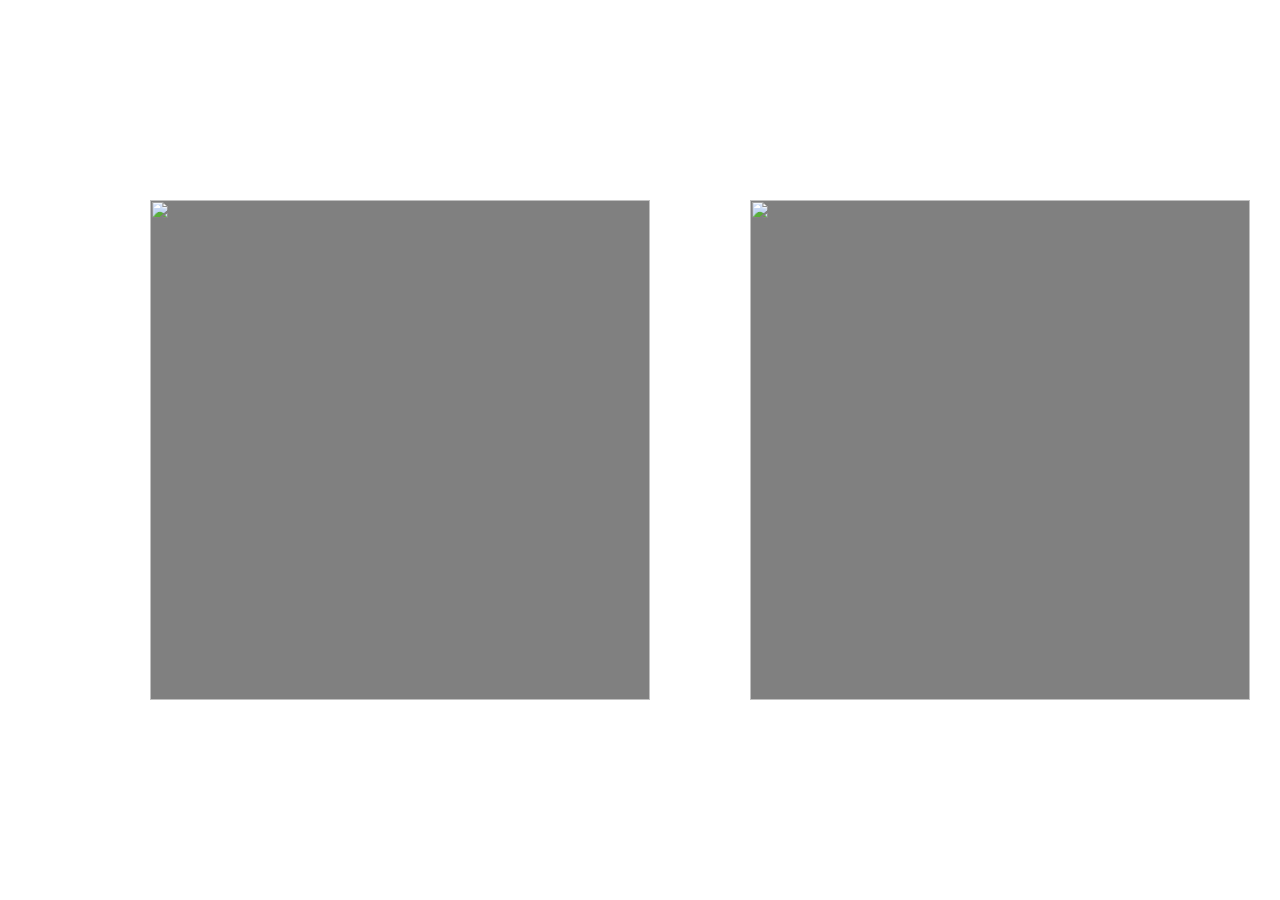
==== src/angie scrollH.html @ 480ef842 "kluklj" ====
<!DOCTYPE html>
<html lang="en">
<head>
  <meta charset="UTF-8">
  <meta name="viewport" content="width=device-width, initial-scale=1.0">
  <title>Image Viewer</title>
 
  <style>
    * {
      margin: 0;
      padding: 0;
      box-sizing: border-box;
    }

    html,
    body {
      width: 100vw;
      height: 100vh;
      overflow: hidden;
    }

    .slider {
      width: 100%;
      height: 100%;
      overflow: hidden;
    }

    .slider-wrapper {
      width: max-content;
      padding: 0 150px;
      height: 100%;
      display: flex;
      align-items: center;
      gap: 100px;
    }

    .slide {
      width: 500px;
      height: 500px;
      background: grey;
    }

    img {
      width: 100%;
      height: 100%;
      object-fit: cover;
    }
  </style>
</head>
<body>

  <div class="slider">
    <div class="slider-wrapper"> 

      <div class="slide"> 
        <img src="https://static.dw.com/image/59302591_702.jpg" alt="">
      </div> 

      <div class="slide"> 
        <img src="https://media.vanityfair.fr/photos/6151dc113657cac85cbb2c43/16:9/w_2560%2Cc_limit/ABACA_781479_001.jpg" alt="">
      </div> 

      <div class="slide"> 
        <img src="https://www.ft.com/__origami/service/image/v2/images/raw/http%3A%2F%2Fblogs.ft.com%2Fphoto-diary%2Ffiles%2F2015%2F12%2FMerkel_AP.jpg?source=next-article&fit=scale-down&quality=highest&width=2048&dpr=1" alt="">
      </div>
      
      <div class="slide"> 
        <img src="https://img.welt.de/img/vermischtes/mobile102072035/3571350807-ci16x9-w1200/merkelpinguine-x-DW-Politik-Stralsund-jpg.jpg" alt="">
      </div> 

      <div class="slide"> 
        <img src="https://editorial01.shutterstock.com/preview-440/9765610e/0787d3c6/Shutterstock_9765610e.jpg" alt=""> 
      </div> 

    </div> 
  </div> 
  



  <script src="https://cdnjs.cloudflare.com/ajax/libs/gsap/3.12.4/gsap.min.js"></script>
  <script src="https://cdnjs.cloudflare.com/ajax/libs/gsap/3.12.4/ScrollTrigger.min.js"></script>
  <script>
    gsap.registerPlugin(ScrollTrigger);
  
    const slider = document.querySelector(".slider");
    const sliderWrapper = document.querySelector(".slider-wrapper");
  
    let maxScroll = sliderWrapper.offsetWidth - window.innerWidth;
  
    gsap.to(".slide", { // Utilisez ".slide" au lieu de "slide"
      x: -maxScroll,
      ease: "none",
      scrollTrigger: {
        trigger: ".slider",
        end: 3000,
        scrub: 1,
      },
    });
  </script>
  
</body>
</html>
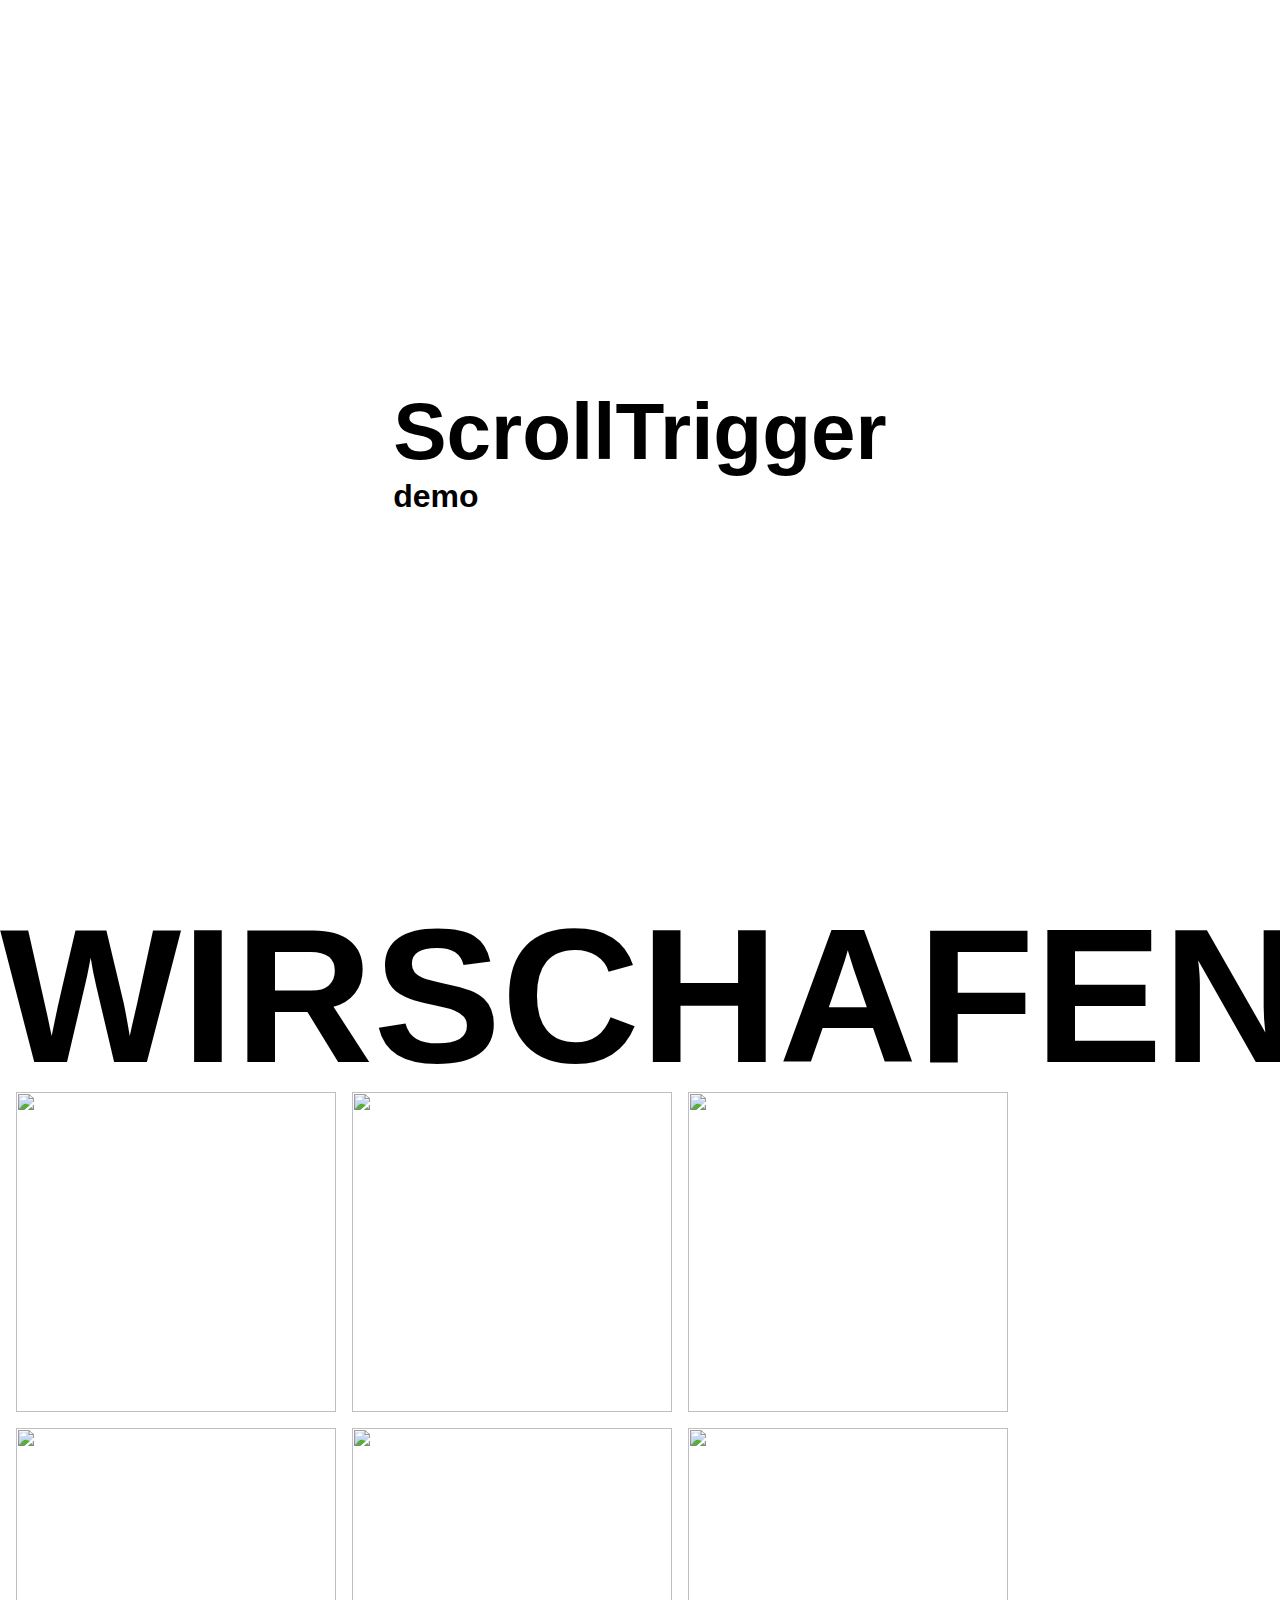
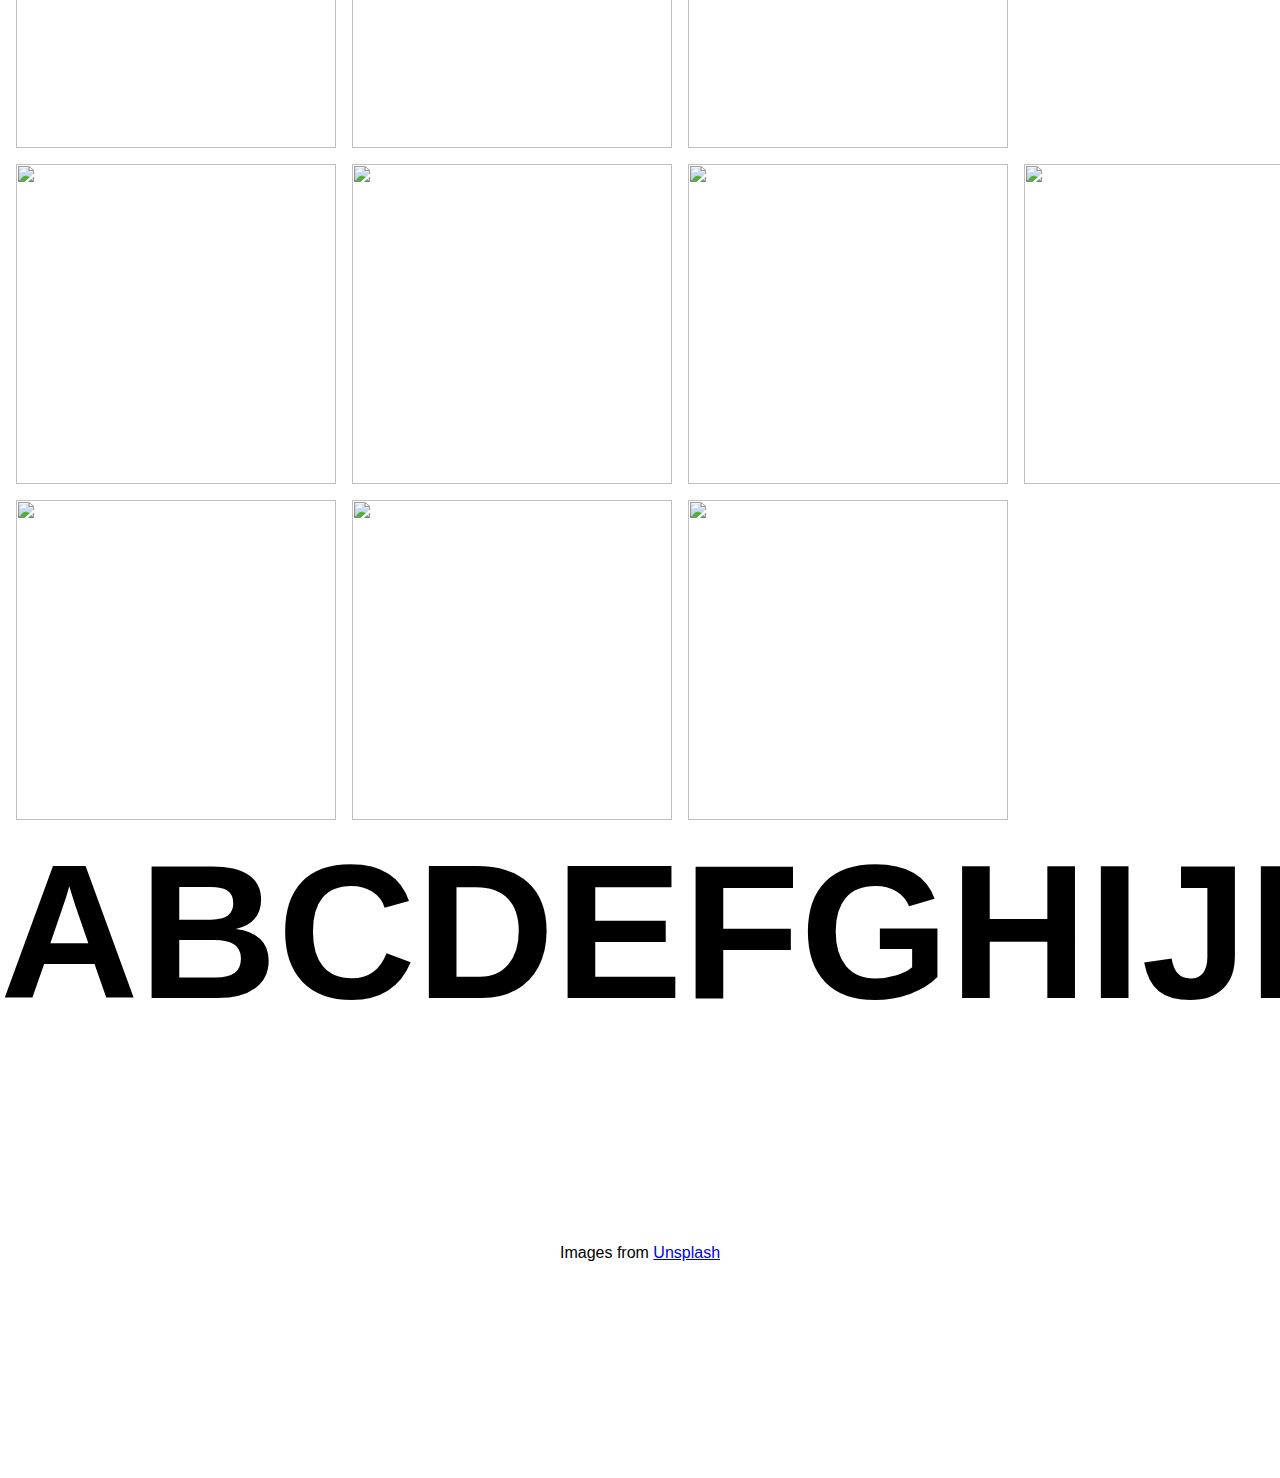
==== commit 1ccec568: "s" ====
--- a/src/angie scrollH.html
+++ b/src/angie scrollH.html
@@ -3,101 +3,232 @@
 <head>
   <meta charset="UTF-8">
   <meta name="viewport" content="width=device-width, initial-scale=1.0">
-  <title>Image Viewer</title>
- 
+  <title>ScrollTrigger Demo</title>
   <style>
+    
+
     * {
       margin: 0;
       padding: 0;
       box-sizing: border-box;
     }
 
-    html,
+  
+
+
     body {
-      width: 100vw;
-      height: 100vh;
-      overflow: hidden;
-    }
-
-    .slider {
+      
+      font-family: -apple-system, BlinkMacSystemFont, Segoe UI, Helvetica, Arial, sans-serif, Apple Color Emoji, Segoe UI Emoji;
+    }
+
+    h1 { font-size: 5rem }
+    h2 { font-size: 2rem }
+
+    img {
+  width: 100%;
+  height: 100%;
+  object-fit: cover; 
+}
+
+ul {
+  padding-left: 1rem;
+  list-style: none;
+}
+
+li {
+  flex-shrink: 0;
+  width: clamp(200px, 25vw, 400px); 
+  height: 20em;
+  margin-right: 1rem; 
+}
+
+    /* img {
       width: 100%;
-      height: 100%;
-      overflow: hidden;
-    }
-
-    .slider-wrapper {
-      width: max-content;
-      padding: 0 150px;
-      height: 100%;
+      height: auto;
+      background: #f0f0f0;
+    }
+
+    ul {
+      padding-left: 1rem;
+      list-style: none;
+    }
+
+    li {
+      flex-shrink: 0;
+      width: clamp(500px, 60vw, 800px);
+      padding-right: 1rem;
+    } */
+
+    header { height: 100vh }
+    footer { height: 50vh }
+
+    
+    .df { display: flex }
+    .aic { align-items: center }
+    .jcc { justify-content: center }
+
+    .demo-wrapper {
+      overflow-x: hidden;
+    }
+
+    .wrapper {
       display: flex;
-      align-items: center;
-      gap: 100px;
-    }
-
-    .slide {
-      width: 500px;
-      height: 500px;
-      background: grey;
-    }
-
-    img {
-      width: 100%;
-      height: 100%;
-      object-fit: cover;
+    }
+
+    .demo-gallery:not(.last) {
+      padding-bottom: 1rem;
+    }
+
+    .demo-text .text {
+      font-size: clamp(8rem, 15vw, 16rem);
+      line-height: 1;
+      font-weight: 900;
     }
   </style>
+      
 </head>
 <body>
 
-  <div class="slider">
-    <div class="slider-wrapper"> 
-
-      <div class="slide"> 
-        <img src="https://static.dw.com/image/59302591_702.jpg" alt="">
-      </div> 
-
-      <div class="slide"> 
-        <img src="https://media.vanityfair.fr/photos/6151dc113657cac85cbb2c43/16:9/w_2560%2Cc_limit/ABACA_781479_001.jpg" alt="">
-      </div> 
-
-      <div class="slide"> 
-        <img src="https://www.ft.com/__origami/service/image/v2/images/raw/http%3A%2F%2Fblogs.ft.com%2Fphoto-diary%2Ffiles%2F2015%2F12%2FMerkel_AP.jpg?source=next-article&fit=scale-down&quality=highest&width=2048&dpr=1" alt="">
+  <div class='demo-wrapper'>
+    <header class='df aic jcc'>
+      <div>
+        <h1>ScrollTrigger</h1>
+        <h2>demo</h2>
       </div>
-      
-      <div class="slide"> 
-        <img src="https://img.welt.de/img/vermischtes/mobile102072035/3571350807-ci16x9-w1200/merkelpinguine-x-DW-Politik-Stralsund-jpg.jpg" alt="">
-      </div> 
-
-      <div class="slide"> 
-        <img src="https://editorial01.shutterstock.com/preview-440/9765610e/0787d3c6/Shutterstock_9765610e.jpg" alt=""> 
-      </div> 
-
-    </div> 
-  </div> 
-  
-
-
+    </header>
+    <section class='demo-text'>
+      <div class='wrapper text'>
+        WIRSCHAFENDAS
+      </div>
+    </section>
+    <section class='demo-gallery'>
+      <ul class='wrapper'>
+        <li>
+          <img src="https://editorial01.shutterstock.com/preview-440/9765610e/0787d3c6/Shutterstock_9765610e.jpg" alt="">
+        </li>
+        <li>
+          <img src="https://img.welt.de/img/vermischtes/mobile102072035/3571350807-ci16x9-w1200/merkelpinguine-x-DW-Politik-Stralsund-jpg.jpg" alt="">
+        </li>
+        <li>
+          <img src="https://media.vanityfair.fr/photos/6151dc113657cac85cbb2c43/16:9/w_2560%2Cc_limit/ABACA_781479_001.jpg" alt="">
+        </li>
+       
+       
+      </ul>
+    </section>
+    <section class='demo-gallery'>
+      <ul class='wrapper'>
+        <li>
+          <img src="https://www.ft.com/__origami/service/image/v2/images/raw/http%3A%2F%2Fblogs.ft.com%2Fphoto-diary%2Ffiles%2F2015%2F12%2FMerkel_AP.jpg?source=next-article&fit=scale-down&quality=highest&width=2048&dpr=1" alt="">
+
+        </li>
+        <li>
+          <img src="https://static.dw.com/image/59302591_702.jpg" alt="">
+
+        </li>
+        <li>
+          <img src="https://editorial01.shutterstock.com/preview-440/9765610e/0787d3c6/Shutterstock_9765610e.jpg" alt="">
+
+        </li>
+      </ul>
+    </section>
+    <section class='demo-gallery'>
+      <ul class='wrapper'>
+        <li>
+          <img src="https://editorial01.shutterstock.com/preview-440/9765610e/0787d3c6/Shutterstock_9765610e.jpg" alt="">
+
+        </li>
+        <li>
+          <img src="https://editorial01.shutterstock.com/preview-440/9765610e/0787d3c6/Shutterstock_9765610e.jpg" alt="">
+
+        </li>
+        <li>
+          <img src="https://editorial01.shutterstock.com/preview-440/9765610e/0787d3c6/Shutterstock_9765610e.jpg" alt="">
+
+        </li>
+        <li>
+          <img src="https://editorial01.shutterstock.com/preview-440/9765610e/0787d3c6/Shutterstock_9765610e.jpg" alt="">
+
+        </li>
+      </ul>
+    </section>
+    <section class='demo-gallery'>
+      <ul class='wrapper'>
+        <li>
+          <img src="https://editorial01.shutterstock.com/preview-440/9765610e/0787d3c6/Shutterstock_9765610e.jpg" alt="">
+
+        </li>
+        <li>
+          <img src="https://editorial01.shutterstock.com/preview-440/9765610e/0787d3c6/Shutterstock_9765610e.jpg" alt="">
+
+        </li>
+        <li>
+          <img src="https://editorial01.shutterstock.com/preview-440/9765610e/0787d3c6/Shutterstock_9765610e.jpg" alt="">
+
+      </ul>
+    </section>
+    <section class='demo-text'>
+      <div class='wrapper text'>
+        ABCDEFGHIJKLMNOPQRSTUVWXYZ
+      </div>
+    </section>
+    <footer class='df aic jcc'>
+      <p>Images from <a href="https://unsplash.com/">Unsplash</a></p>
+    </footer>
+  </div>
 
   <script src="https://cdnjs.cloudflare.com/ajax/libs/gsap/3.12.4/gsap.min.js"></script>
   <script src="https://cdnjs.cloudflare.com/ajax/libs/gsap/3.12.4/ScrollTrigger.min.js"></script>
   <script>
+
     gsap.registerPlugin(ScrollTrigger);
-  
-    const slider = document.querySelector(".slider");
-    const sliderWrapper = document.querySelector(".slider-wrapper");
-  
-    let maxScroll = sliderWrapper.offsetWidth - window.innerWidth;
-  
-    gsap.to(".slide", { // Utilisez ".slide" au lieu de "slide"
-      x: -maxScroll,
-      ease: "none",
+    
+  
+  const images = gsap.utils.toArray("img");
+
+// Pour chaque section trouvée dans le document
+gsap.utils.toArray("section").forEach((section, index) => {
+  // Sélectionne l'élément ayant la classe "wrapper" à l'intérieur de la section
+  const w = section.querySelector(".wrapper");
+
+/**********************************/
+
+
+  // Détermine les positions de départ (x) et d'arrivée (xEnd) pour l'animation, en fonction de l'index de la section (pair ou impair)
+  
+  
+  // Utilisation de la déstructuration pour créer deux variables : x et xEnd
+const [x, xEnd] =
+  // Condition ternaire : vérifie si l'index de la section est pair ou impair
+  index % 2 ?
+  // Si l'index est impair (true), les valeurs sont ["100%", (w.scrollWidth - section.offsetWidth) * -1]
+  ["100%", (w.scrollWidth - section.offsetWidth) * -1] :
+  // Si l'index est pair (false), les valeurs sont [w.scrollWidth * -1, 0]
+  [w.scrollWidth * -1, 0];
+
+
+
+
+
+/**********************************/
+
+
+
+
+  // Applique une animation à l'élément avec la classe "wrapper" à l'intérieur de la section
+  gsap.fromTo(
+    w,
+    { x }, // Position de départ
+    {
+      x: xEnd, // Position d'arrivée
       scrollTrigger: {
-        trigger: ".slider",
-        end: 3000,
-        scrub: 1,
-      },
-    });
+        trigger: section, // La section déclenche l'animation
+        scrub: 0.5 // Contrôle la "force" de l'effet de défilement (plus la valeur est grande, plus l'effet est prononcé)
+      }
+    }
+  );
+});
+
   </script>
-  
 </body>
 </html>
